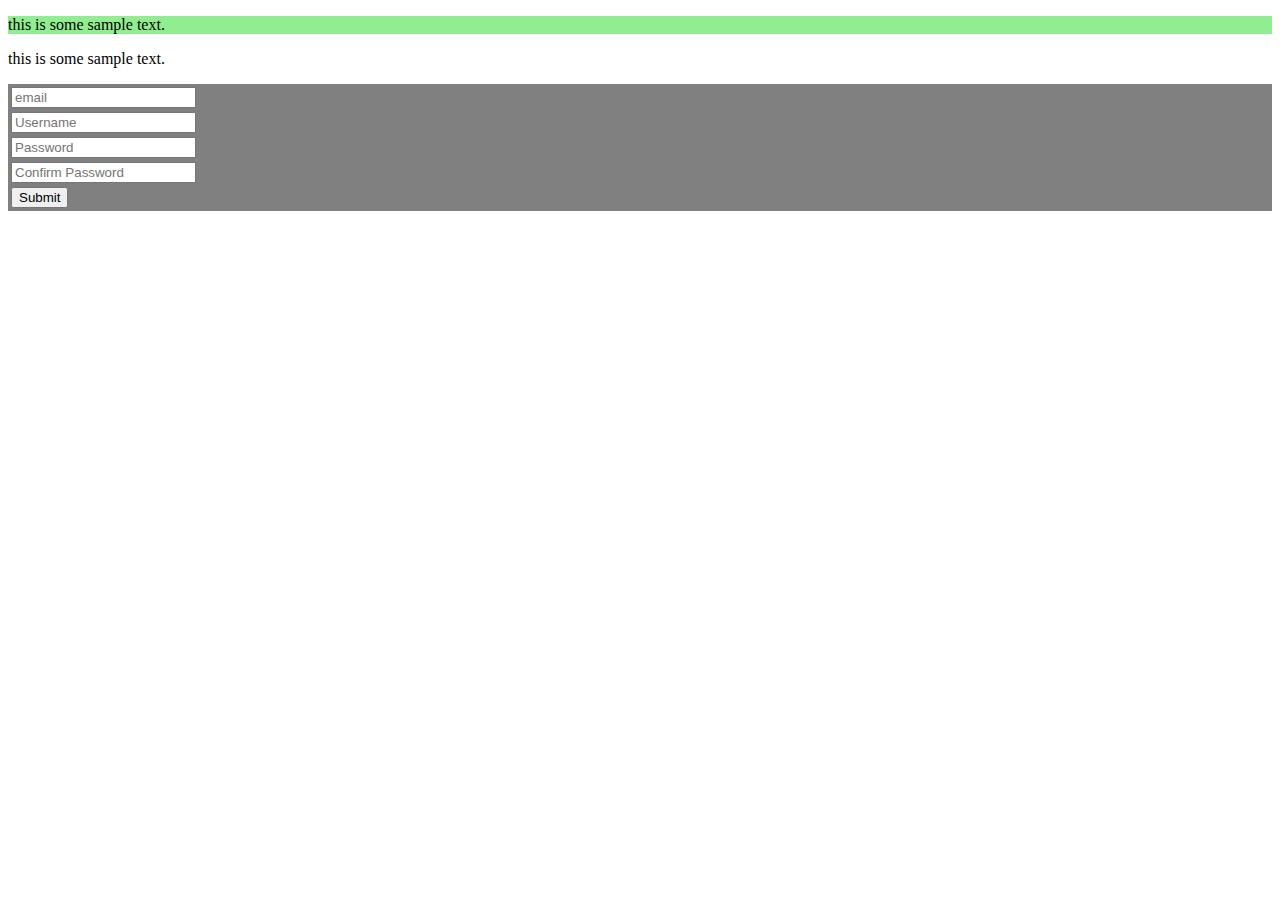
==== index.html @ e5b99a20 "made progress on input section" ====
<!DOCTYPE html>
<html lang="en">
<head>
    <title>Regester Page</title>
    <link rel="stylesheet" type="text/css" href="style.css" />
</head>
<body>
    <div class="MainPrime">
        <p>this is some sample text.</p>
    </div>

    <div class="MianSecond">
        <p>this is some sample text.</p>
    </div>

    <div class="inputsec">
        <table>
            <form>
                <tr>
                    <td>
                        <input type="email" placeholder="email"/>
                    </td>
                </tr>
                <tr>
                    <td>
                        <input type="text" placeholder="Username"/>
                    </td>
                </tr>
                <tr>
                    <td>
                        <input type="password" placeholder="Password"/>
                    </td>
                </tr>
                <tr>
                    <td>
                        <input type="password" placeholder="Confirm Password"/>
                    </td>
                </tr>
                <tr>
                    <td>
                        <button type="submit">Submit</button>
                    </td>
                </tr>
            </form>
        </table>
    </div>
</body>
</html>
---- style.css ----
.MainPrime{
    background-color: lightgreen;
}

.inputsec{
    background-color: gray;
}
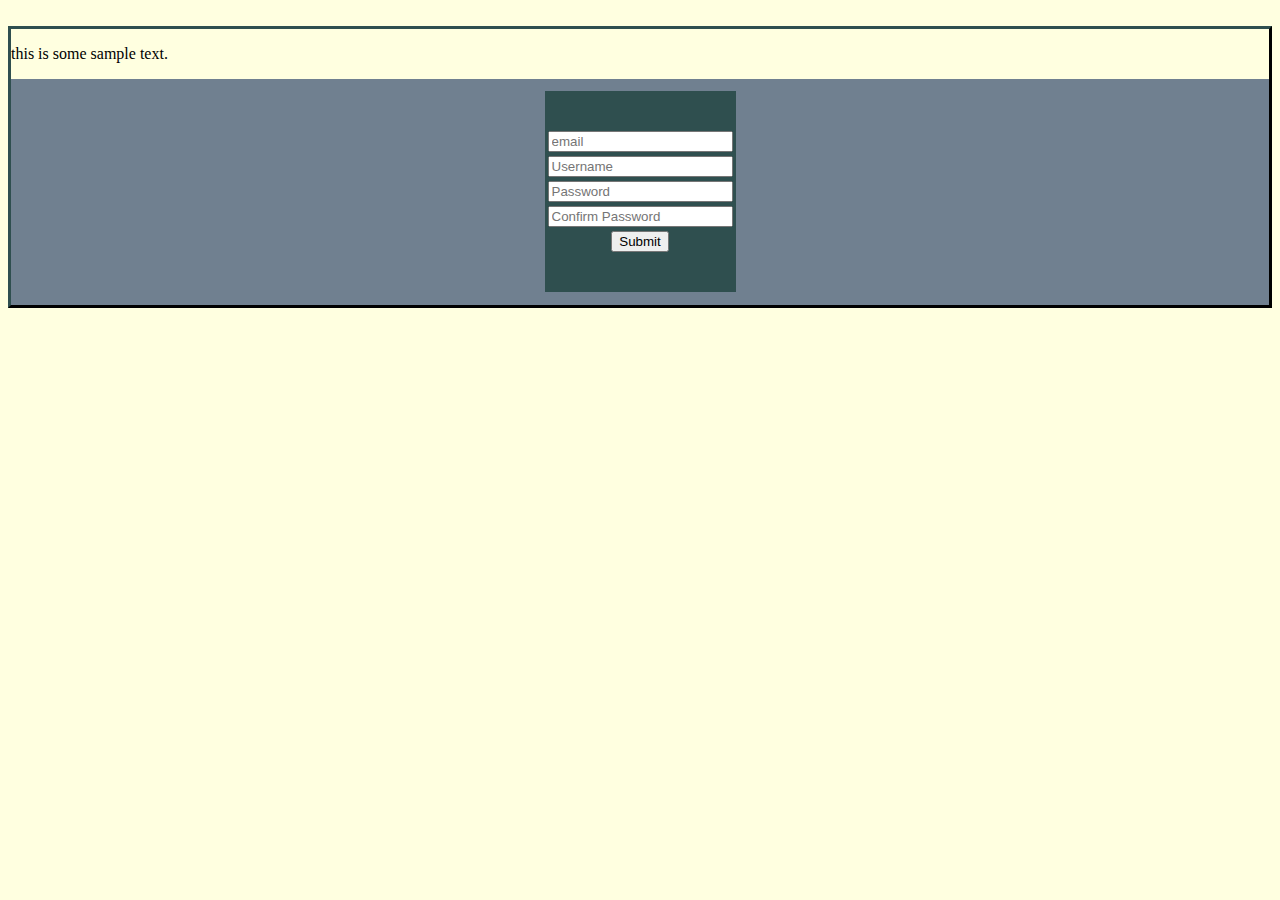
==== commit b3b34e83: "made some progress with styling the page" ====
--- a/index.html
+++ b/index.html
@@ -7,42 +7,39 @@
 <body>
     <div class="MainPrime">
         <p>this is some sample text.</p>
+        <div class="MainSecond">
+            <table class="inputsec">
+                <form>
+                    <tr>
+                        <td>
+                            <input type="email" placeholder="email"/>
+                        </td>
+                    </tr>
+                    <tr>
+                        <td>
+                            <input type="text" placeholder="Username"/>
+                        </td>
+                    </tr>
+                    <tr>
+                        <td>
+                            <input type="password" placeholder="Password"/>
+                        </td>
+                    </tr>
+                    <tr>
+                        <td>
+                            <input type="password" placeholder="Confirm Password"/>
+                        </td>
+                    </tr>
+                    <tr>
+                        <td>
+                            <button type="submit">Submit</button>
+                        </td>
+                    </tr>
+                </form>
+            </table>
+        </div>
     </div>
 
-    <div class="MianSecond">
-        <p>this is some sample text.</p>
-    </div>
 
-    <div class="inputsec">
-        <table>
-            <form>
-                <tr>
-                    <td>
-                        <input type="email" placeholder="email"/>
-                    </td>
-                </tr>
-                <tr>
-                    <td>
-                        <input type="text" placeholder="Username"/>
-                    </td>
-                </tr>
-                <tr>
-                    <td>
-                        <input type="password" placeholder="Password"/>
-                    </td>
-                </tr>
-                <tr>
-                    <td>
-                        <input type="password" placeholder="Confirm Password"/>
-                    </td>
-                </tr>
-                <tr>
-                    <td>
-                        <button type="submit">Submit</button>
-                    </td>
-                </tr>
-            </form>
-        </table>
-    </div>
 </body>
 </html>--- a/style.css
+++ b/style.css
@@ -1,7 +1,25 @@
+border-style
 .MainPrime{
-    background-color: lightgreen;
+    padding: 100%;
+    background-color: green;
 }
 
+body{
+    margin-top: 2%;
+    background-color: lightyellow;
+    border-style: outset;
+    border-color: darkslategrey;
+}
+.MainSecond{
+    padding: 1%;
+    background-color: slategray;
+}
 .inputsec{
-    background-color: gray;
-}+    margin: auto;
+    padding-top: 3%;
+    padding-bottom: 3%;
+    width: 10%;
+    background-color: darkslategrey;
+    text-align: center;
+}
+
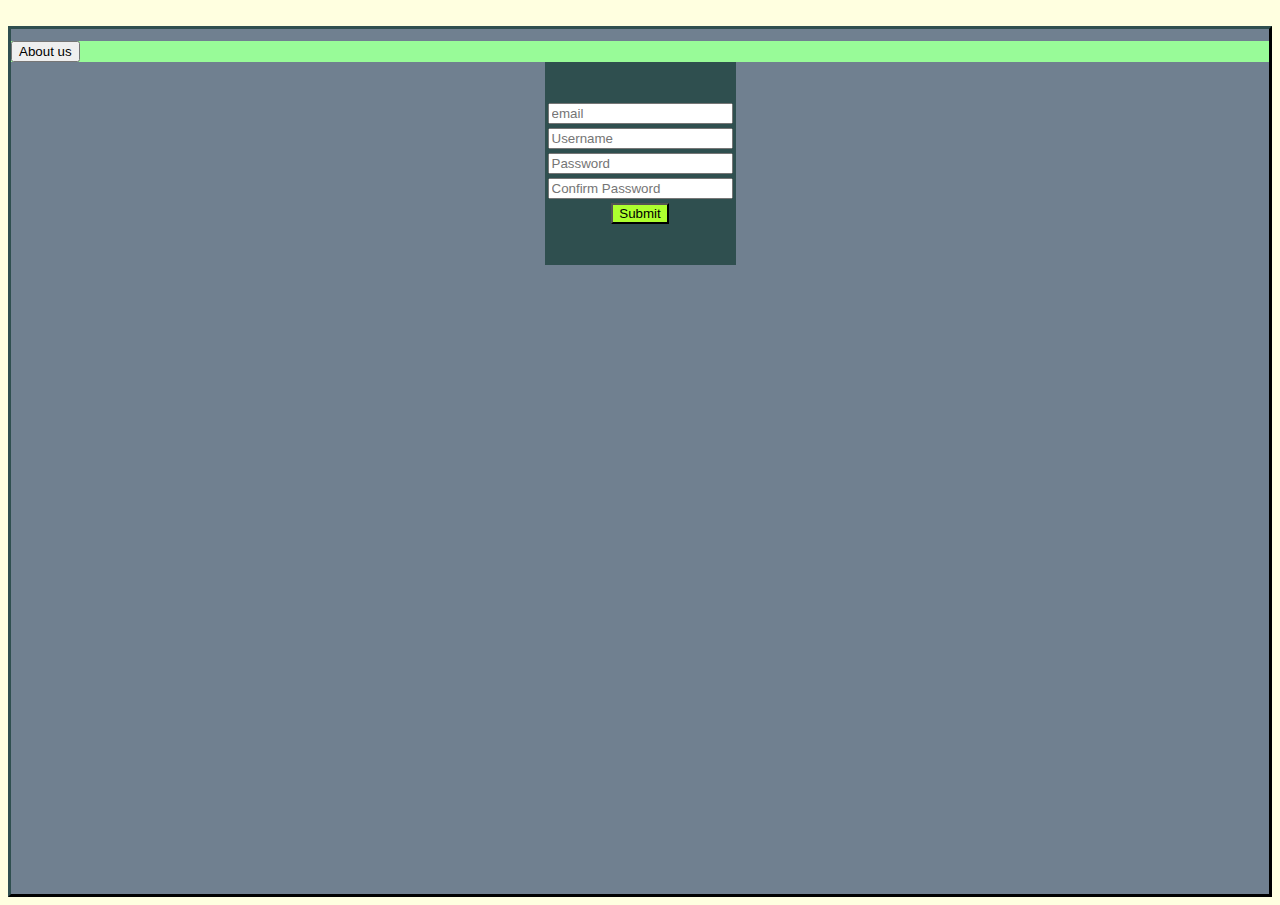
==== commit 489cca77: "I've made some more progress" ====
--- a/index.html
+++ b/index.html
@@ -2,12 +2,17 @@
 <html lang="en">
 <head>
     <title>Regester Page</title>
-    <link rel="stylesheet" type="text/css" href="style.css" />
+    <link rel="stylesheet" type="text/css" href="style.css"/>
 </head>
+
 <body>
-    <div class="MainPrime">
-        <p>this is some sample text.</p>
-        <div class="MainSecond">
+    <div>
+        <div class="Main">
+            <div class="Buttons">
+                <form method="get" action="https://www.brainpickings.org/2010/09/07/what-does-it-mean-to-be-human/">
+                    <button type="submit">About us</button>
+                </form>
+            </div>
             <table class="inputsec">
                 <form>
                     <tr>
@@ -32,7 +37,7 @@
                     </tr>
                     <tr>
                         <td>
-                            <button type="submit">Submit</button>
+                            <button id="Button" type="submit">Submit</button>
                         </td>
                     </tr>
                 </form>
--- a/style.css
+++ b/style.css
@@ -1,7 +1,7 @@
 border-style
 .MainPrime{
-    padding: 100%;
-    background-color: green;
+    text-align: right;
+    font-size: 20px;
 }
 
 body{
@@ -10,9 +10,17 @@
     border-style: outset;
     border-color: darkslategrey;
 }
-.MainSecond{
-    padding: 1%;
+.Main{
+    margin: 0%;
+    padding-left: auto;
+    padding-right: auto;
+    padding-bottom: 50%;
+    padding-top: 1%;
     background-color: slategray;
+}
+
+.Buttons{
+    background-color: palegreen;
 }
 .inputsec{
     margin: auto;
@@ -22,4 +30,11 @@
     background-color: darkslategrey;
     text-align: center;
 }
+#menu{
+    display: -moz-grid-line;
+}
 
+#Button{
+    background-color: greenyellow;
+}
+
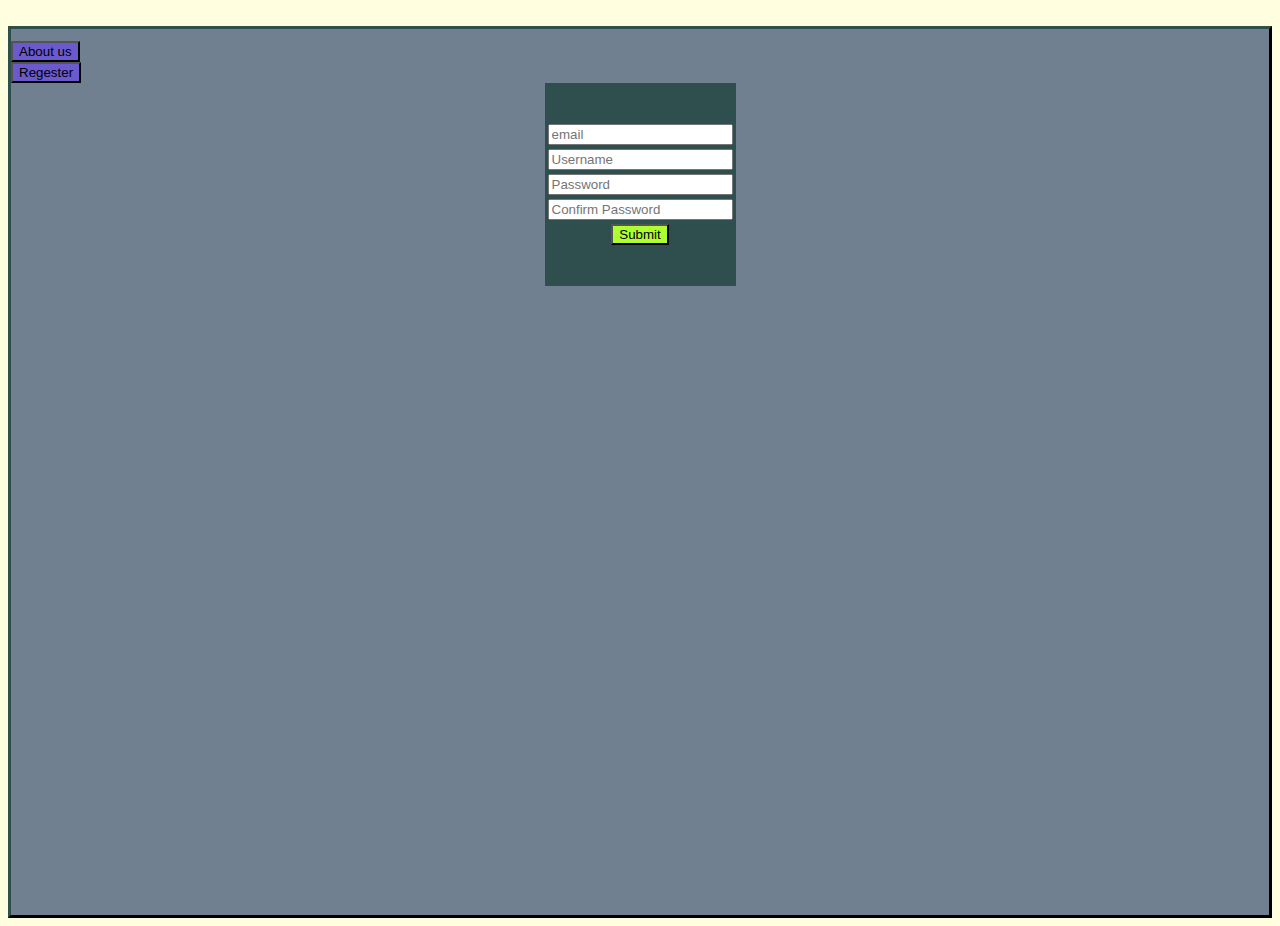
==== commit b194bd29: "changed background of buttons class + added links to buttons" ====
--- a/index.html
+++ b/index.html
@@ -8,9 +8,12 @@
 <body>
     <div>
         <div class="Main">
-            <div class="Buttons">
+            <div>
                 <form method="get" action="https://www.brainpickings.org/2010/09/07/what-does-it-mean-to-be-human/">
-                    <button type="submit">About us</button>
+                    <button class="Buttons" type="submit">About us</button>
+                </form>
+                <form method="get" action="https://dictionary.cambridge.org/us/dictionary/english/register">
+                    <button class="Buttons" type="submit">Regester</button>
                 </form>
             </div>
             <table class="inputsec">
--- a/style.css
+++ b/style.css
@@ -20,7 +20,7 @@
 }
 
 .Buttons{
-    background-color: palegreen;
+    background-color: slateblue;
 }
 .inputsec{
     margin: auto;
@@ -30,9 +30,6 @@
     background-color: darkslategrey;
     text-align: center;
 }
-#menu{
-    display: -moz-grid-line;
-}
 
 #Button{
     background-color: greenyellow;
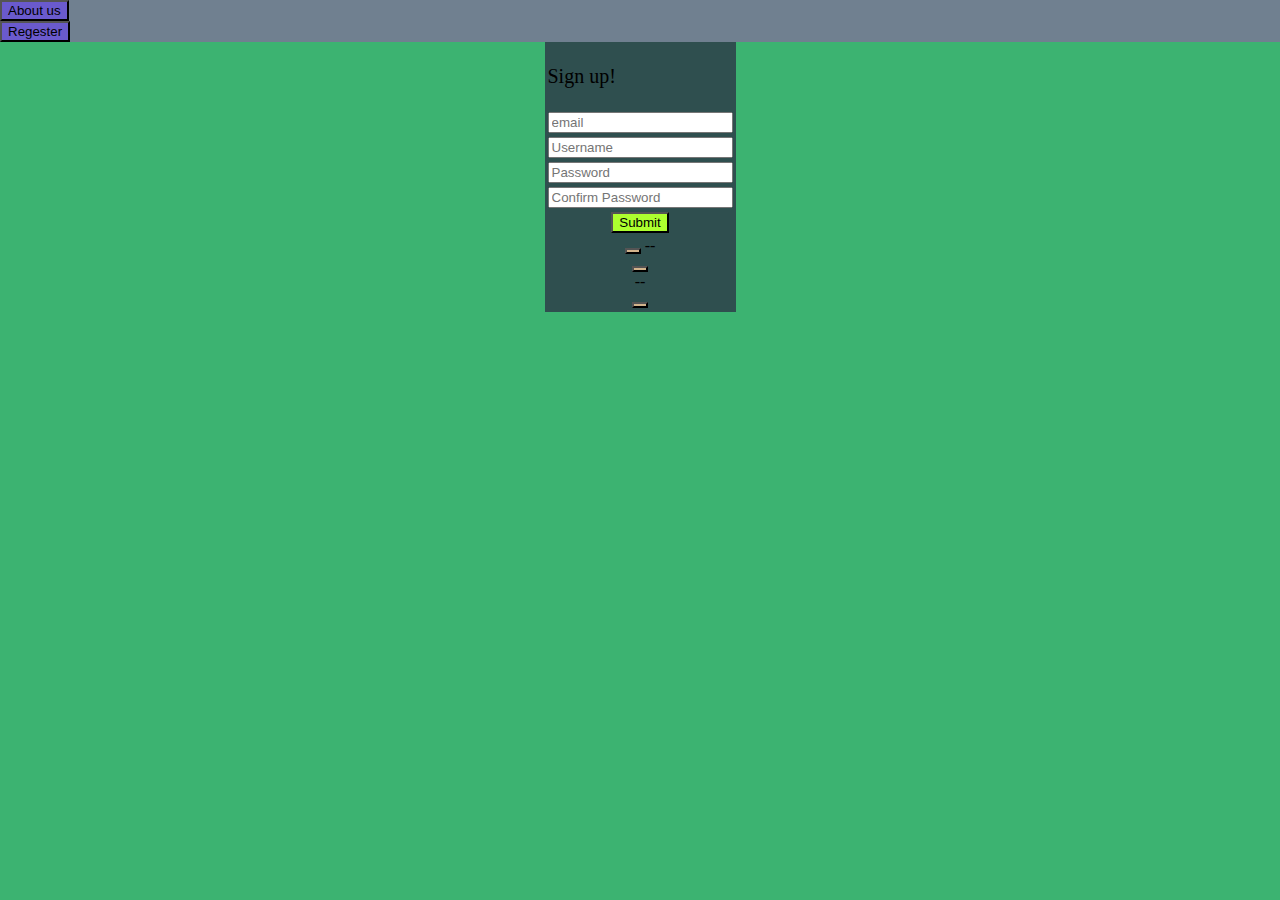
==== commit bdb0b347: "I really should commit more often. A bunch of stuff was added" ====
--- a/index.html
+++ b/index.html
@@ -6,48 +6,63 @@
 </head>
 
 <body>
-    <div>
-        <div class="Main">
-            <div>
+        <div class="Header">
                 <form method="get" action="https://www.brainpickings.org/2010/09/07/what-does-it-mean-to-be-human/">
                     <button class="Buttons" type="submit">About us</button>
                 </form>
                 <form method="get" action="https://dictionary.cambridge.org/us/dictionary/english/register">
                     <button class="Buttons" type="submit">Regester</button>
                 </form>
-            </div>
-            <table class="inputsec">
-                <form>
-                    <tr>
-                        <td>
-                            <input type="email" placeholder="email"/>
-                        </td>
-                    </tr>
-                    <tr>
-                        <td>
-                            <input type="text" placeholder="Username"/>
-                        </td>
-                    </tr>
-                    <tr>
-                        <td>
-                            <input type="password" placeholder="Password"/>
-                        </td>
-                    </tr>
-                    <tr>
-                        <td>
-                            <input type="password" placeholder="Confirm Password"/>
-                        </td>
-                    </tr>
-                    <tr>
-                        <td>
-                            <button id="Button" type="submit">Submit</button>
-                        </td>
-                    </tr>
+        </div>
+        
+    <table class="inputsec">
+        <form>
+            <tr>
+                <td id="title">
+                    <p>Sign up!</p>
+                </td>
+            </tr>
+            <tr>
+                <td>
+                    <input type="email" placeholder="email"/>
+                </td>
+            </tr>
+            <tr>
+                <td>
+                    <input type="text" placeholder="Username"/>
+                </td>
+            </tr>
+            <tr>
+                <td>
+                    <input type="password" placeholder="Password"/>
+                </td>
+            </tr>
+            <tr>
+                <td>
+                    <input type="password" placeholder="Confirm Password"/>
+                </td>
+            </tr>
+            <tr>
+                <td>
+                    <button id="Button" type="submit">Submit</button>
+                </td>
+            </tr>
+            <tr>
+                <td>
+                <form method="get" action="">
+                    <button id="mantis" type="submit"></button>
                 </form>
-            </table>
-        </div>
-    </div>
-
-
+                    --
+                    <form method="get" action="">
+                        <button id="hopper" type="submit"></button>
+                    </form>
+                    --
+                    <form method="get" action="">
+                        <button id="beetle" type="submit"></button>
+                    </form> 
+                </td>
+            </tr>
+        </form>
+    </table>
 </body>
 </html>--- a/style.css
+++ b/style.css
@@ -5,17 +5,10 @@
 }
 
 body{
-    margin-top: 2%;
-    background-color: lightyellow;
-    border-style: outset;
-    border-color: darkslategrey;
+    margin: 0%;
+    background-color: mediumseagreen;
 }
-.Main{
-    margin: 0%;
-    padding-left: auto;
-    padding-right: auto;
-    padding-bottom: 50%;
-    padding-top: 1%;
+.Header{
     background-color: slategray;
 }
 
@@ -24,14 +17,28 @@
 }
 .inputsec{
     margin: auto;
-    padding-top: 3%;
-    padding-bottom: 3%;
-    width: 10%;
     background-color: darkslategrey;
     text-align: center;
+}
+
+#title{
+    text-align: left;
+    font-family: cursive;
+    font-size: 20px;
 }
 
 #Button{
     background-color: greenyellow;
 }
 
+#mantis{
+    background-color: tan;
+}
+
+#hopper{
+    background-color: tan;
+}
+
+#beetle{
+    background-color: tan;
+}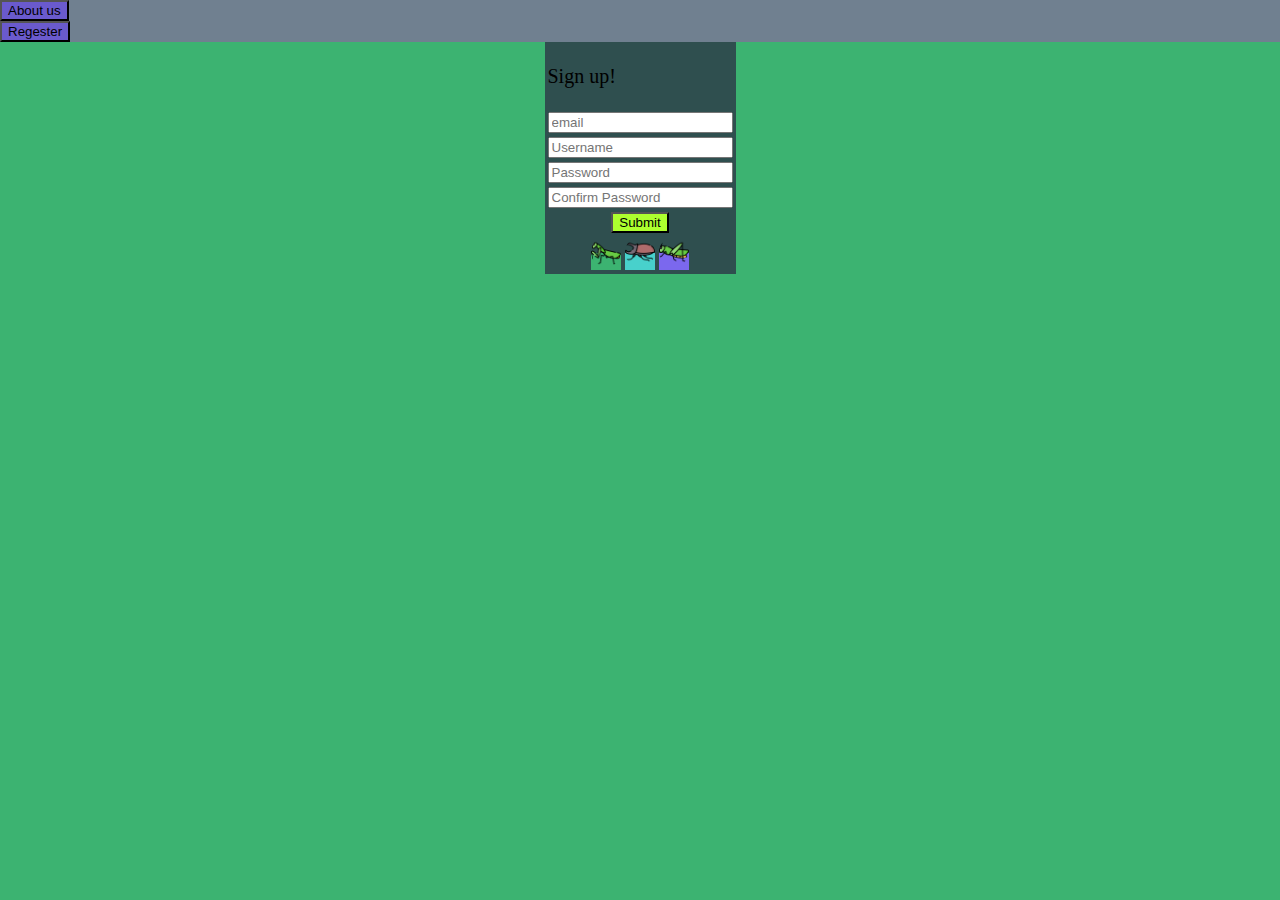
==== commit 827ead25: "files updated" ====
--- a/index.html
+++ b/index.html
@@ -14,7 +14,7 @@
                     <button class="Buttons" type="submit">Regester</button>
                 </form>
         </div>
-        
+
     <table class="inputsec">
         <form>
             <tr>
@@ -49,17 +49,23 @@
             </tr>
             <tr>
                 <td>
-                <form method="get" action="">
-                    <button id="mantis" type="submit"></button>
-                </form>
-                    --
-                    <form method="get" action="">
-                        <button id="hopper" type="submit"></button>
-                    </form>
-                    --
-                    <form method="get" action="">
-                        <button id="beetle" type="submit"></button>
-                    </form> 
+                    <div class="tile_div">
+                        <a id="mantis" href="https://www.mantisbt.org/"><img src="./assets/mantis.png"
+                            alt="none"
+                            style="border-radius: 15px;"
+                            width="30" height="30"></a>
+
+                        <a id="beetle" href="https://www.nwf.org/Educational-Resources/Wildlife-Guide/Invertebrates/Rhinoceros-Beetles"><img src="./assets/rino-beetle.png"
+                            alt="none"
+                            style="border-radius: 15px;"
+                            width="30" height="30"></a>
+
+                        <a id="hopper" href="https://grasshopper.app/"><img src="./assets/grasshopper.png"
+                            alt="none"
+                            style="border-radius: 15px;"
+                            width="30" height="30"></a>
+                        <div class="clear"></div>
+                    </div>
                 </td>
             </tr>
         </form>
--- a/style.css
+++ b/style.css
@@ -31,14 +31,15 @@
     background-color: greenyellow;
 }
 
+
 #mantis{
-    background-color: tan;
+    background-color: mediumseagreen;
 }
 
 #hopper{
-    background-color: tan;
+    background-color: mediumslateblue;
 }
 
 #beetle{
-    background-color: tan;
+    background-color: mediumturquoise;
 }